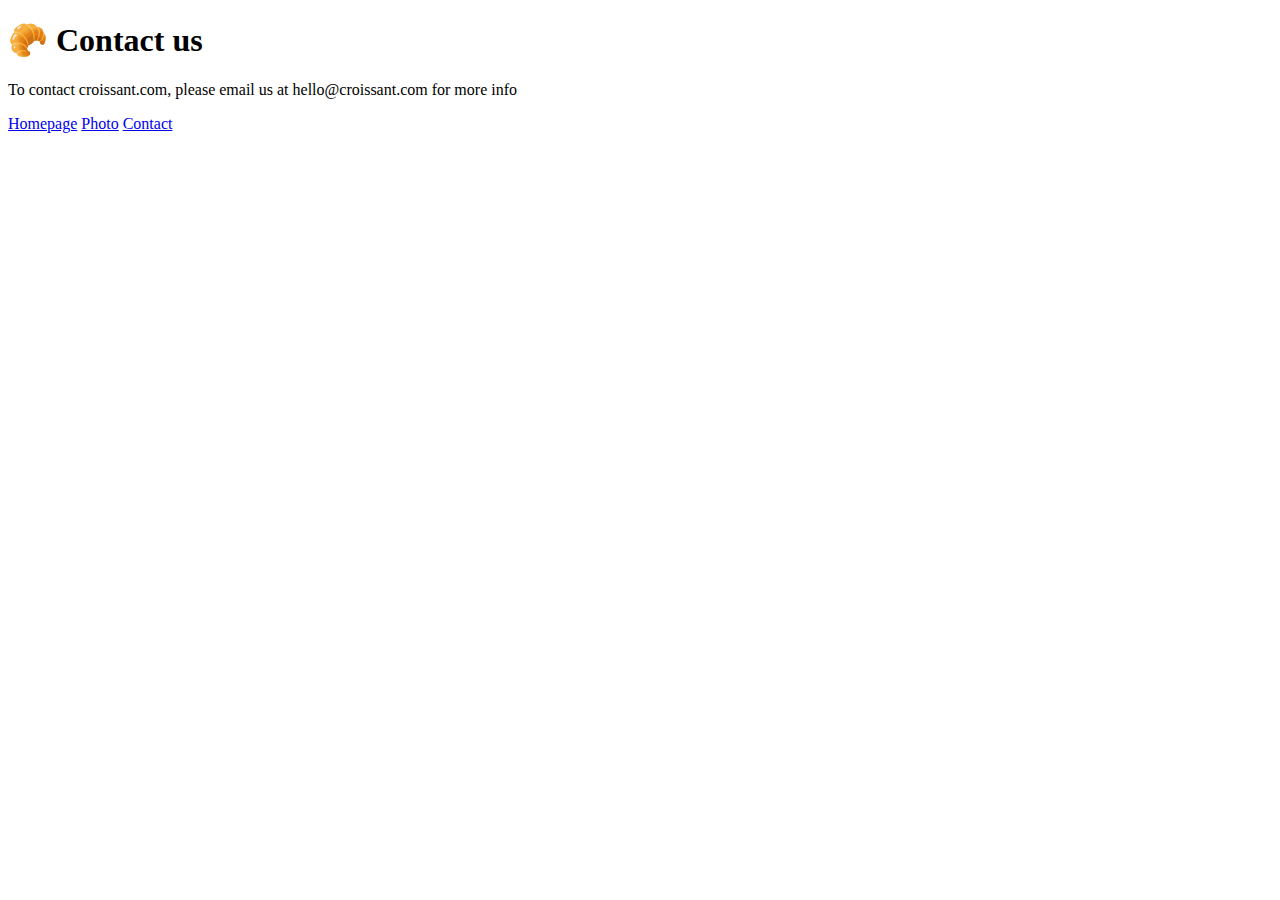
==== contact.html @ 9015f28a "created 3 files and added basic html content and added an image" ====
<!DOCTYPE html>
<html lang="en">
<head>
    <meta charset="UTF-8">
    <meta name="viewport" content="width=device-width, initial-scale=1.0">
    <title>Document</title>
</head>
<body>
   <h1>
    🥐 Contact us
   </h1> 
   <p>
    To contact croissant.com, please email us at hello@croissant.com for more info
   </p>
   <a href="/">Homepage</a>
   <a href="/photo.html"> Photo</a>
   <a href="/contact.html">Contact</a>
</body>
</html>
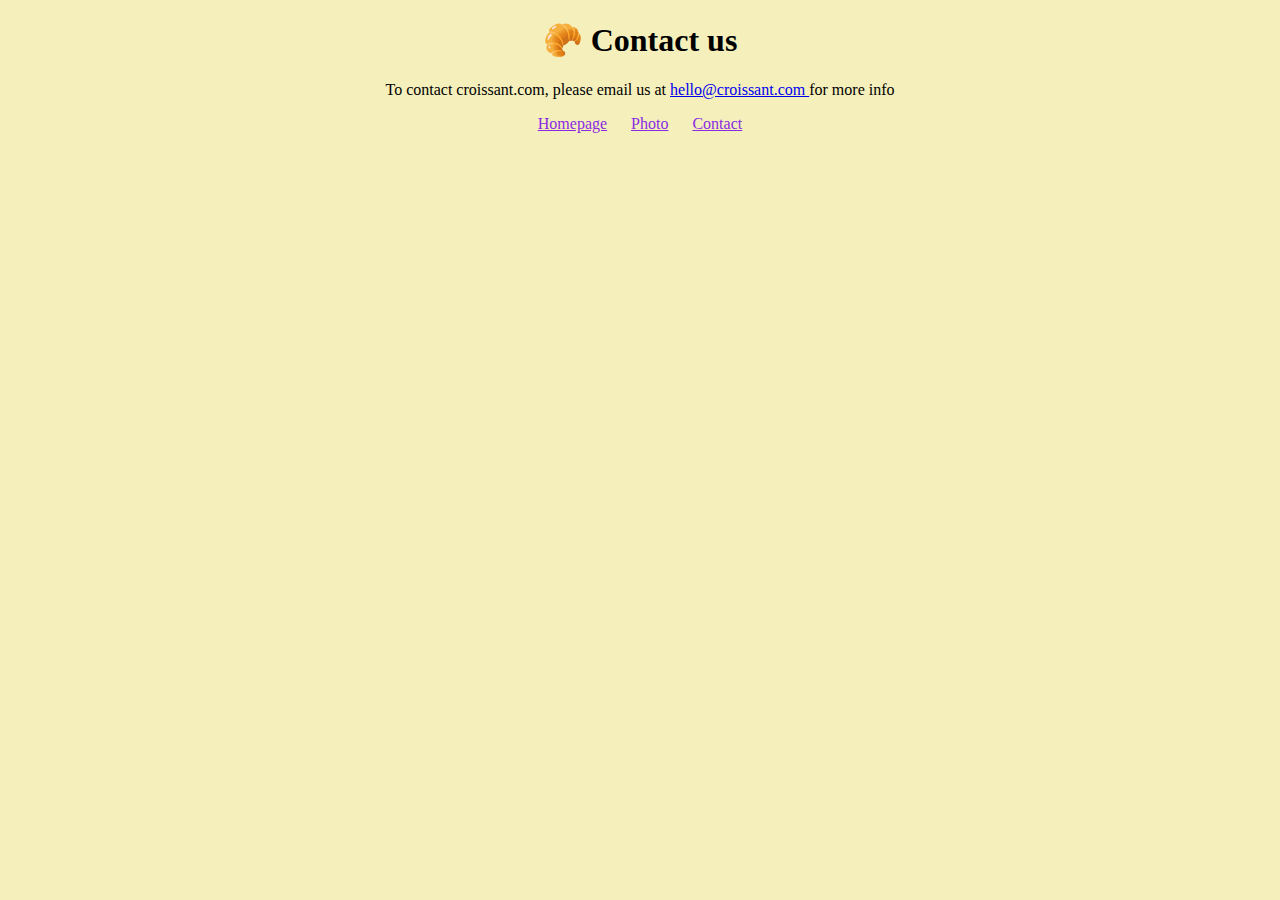
==== commit d763f471: "added some css on the 3 html files" ====
--- a/contact.html
+++ b/contact.html
@@ -3,17 +3,20 @@
 <head>
     <meta charset="UTF-8">
     <meta name="viewport" content="width=device-width, initial-scale=1.0">
-    <title>Document</title>
+    <link rel="stylesheet" href="src/style.css">
+    <title>Croissant contact details</title>
 </head>
 <body>
    <h1>
     🥐 Contact us
    </h1> 
    <p>
-    To contact croissant.com, please email us at hello@croissant.com for more info
+    To contact croissant.com, please email us at <a href="mailto:hello@croissant.com">hello@croissant.com </a> for more info
    </p>
+   <footer>
    <a href="/">Homepage</a>
    <a href="/photo.html"> Photo</a>
    <a href="/contact.html">Contact</a>
+</footer>
 </body>
 </html>--- a/src/style.css
+++ b/src/style.css
@@ -0,0 +1,23 @@
+body {
+    background-color: rgb(245, 239, 187);
+}
+
+h1 {
+    text-align: center;
+}
+p {
+    text-align: center;
+}
+footer {
+    text-align: center;
+}
+footer a {
+    margin: 0 10px;
+    color: blueviolet;
+}
+.croissant-picture {
+    max-width: 40%;
+    border-radius: 10px;
+    display: block;
+    margin: 20px auto;
+}